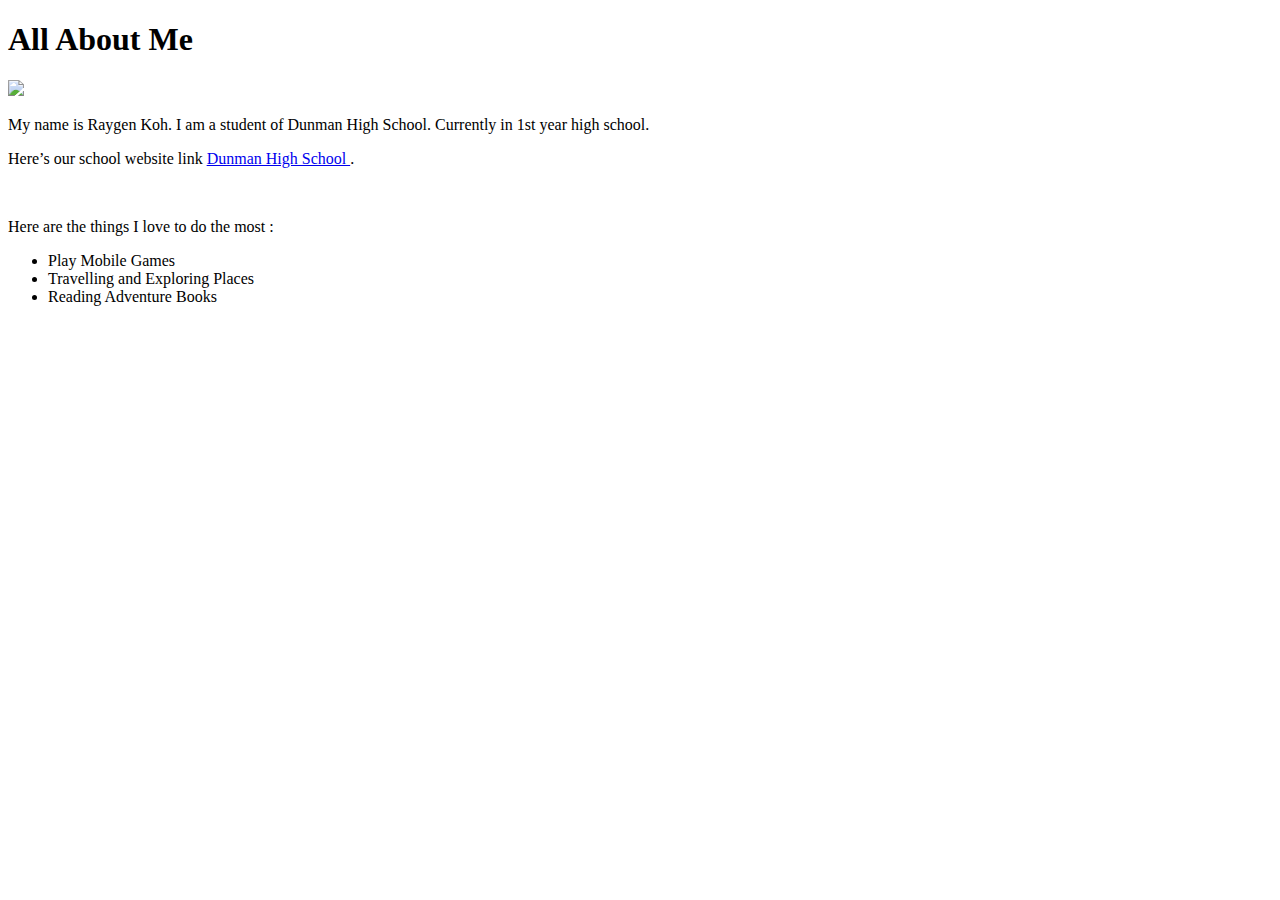
==== index.html @ b17a1d7c "Create index.html" ====
<!DOCTYPE html>
<html>
<link rel="stylesheet" type="text/css" href="style.css">
<body>
<h1> All About Me</h1>
<title> This is my website </title>
<img src="photo.jpg"/>
<p>
My name is Raygen Koh. I am a student of Dunman High School. Currently in 1st year high school. </p>
<p>
Here’s our school website link <a href ="www.dhs.sg"> Dunman High School  </a>. </p>
<br>
<p>Here are the things I love to do the most : </p> 
<ul>
<li>Play Mobile Games</li>
<li>Travelling and Exploring Places</li>
<li>Reading Adventure Books</li>
</ul>
</body>
</html>
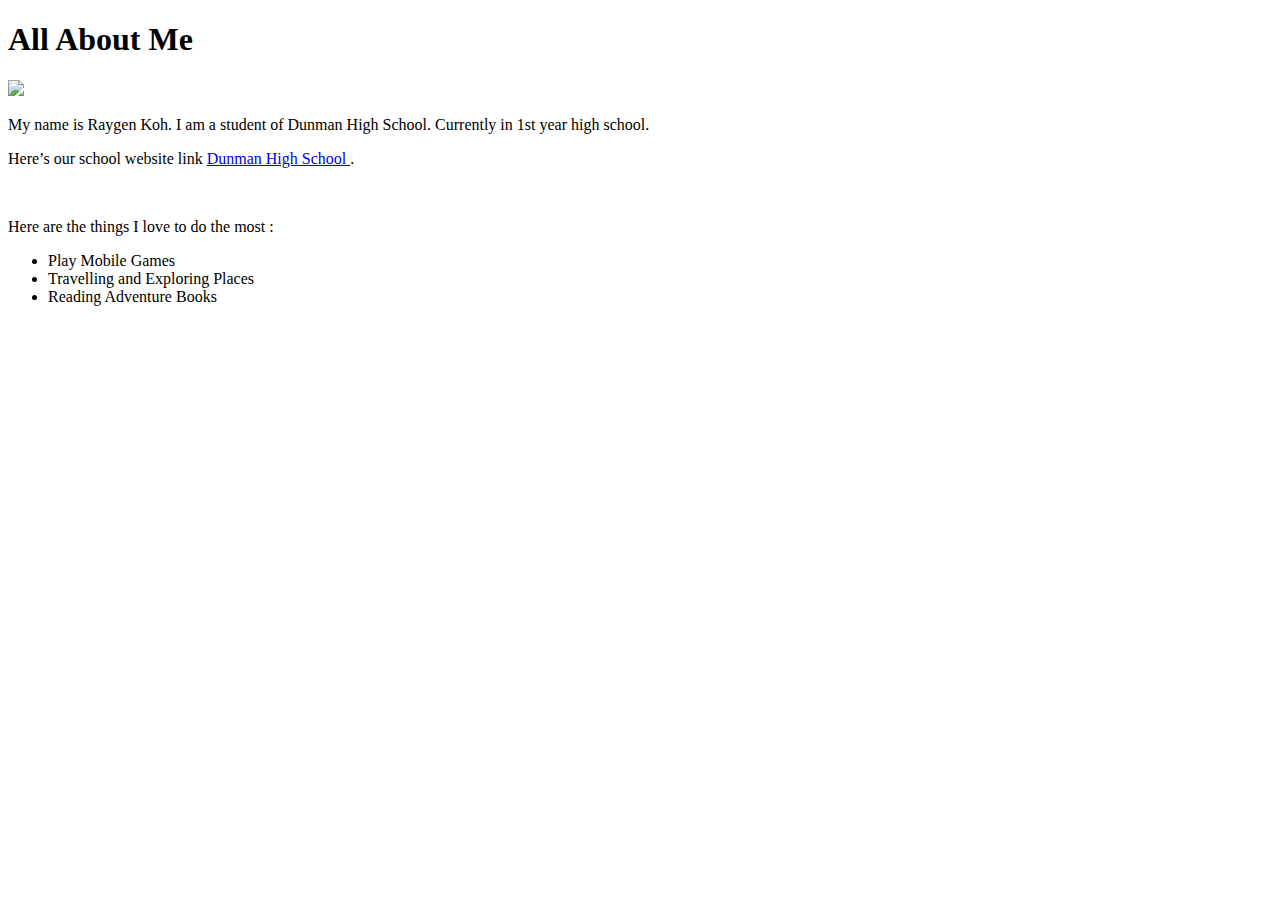
==== commit f0a2f3f7: "Update index.html" ====
--- a/index.html
+++ b/index.html
@@ -4,7 +4,7 @@
 <body>
 <h1> All About Me</h1>
 <title> This is my website </title>
-<img src="photo.jpg"/>
+<img src="https://scontent-sit4-1.cdninstagram.com/vp/44726cae9e0348b13b911906e869ed5b/5B5BEFF9/t51.2885-19/s150x150/21879590_1146729275427768_391860687099396096_n.jpg"/>
 <p>
 My name is Raygen Koh. I am a student of Dunman High School. Currently in 1st year high school. </p>
 <p>
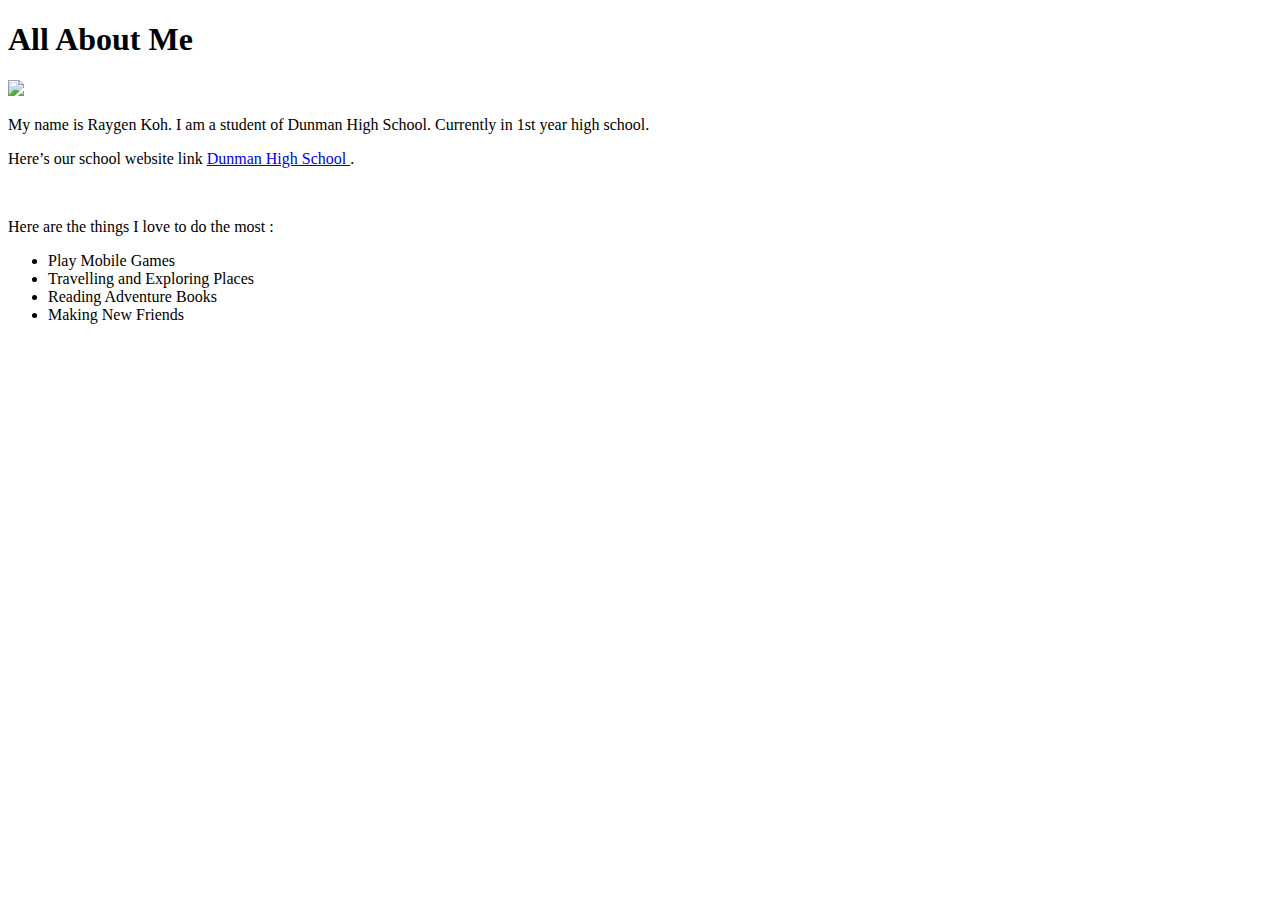
==== commit 9c4f7945: "Update index.html" ====
--- a/index.html
+++ b/index.html
@@ -4,7 +4,7 @@
 <body>
 <h1> All About Me</h1>
 <title> This is my website </title>
-<img src="https://scontent-sit4-1.cdninstagram.com/vp/44726cae9e0348b13b911906e869ed5b/5B5BEFF9/t51.2885-19/s150x150/21879590_1146729275427768_391860687099396096_n.jpg"/>
+<img src="https://tinyurl.com/yb528ppn">
 <p>
 My name is Raygen Koh. I am a student of Dunman High School. Currently in 1st year high school. </p>
 <p>
@@ -15,6 +15,7 @@
 <li>Play Mobile Games</li>
 <li>Travelling and Exploring Places</li>
 <li>Reading Adventure Books</li>
+  <li>Making New Friends</li>
 </ul>
 </body>
 </html>
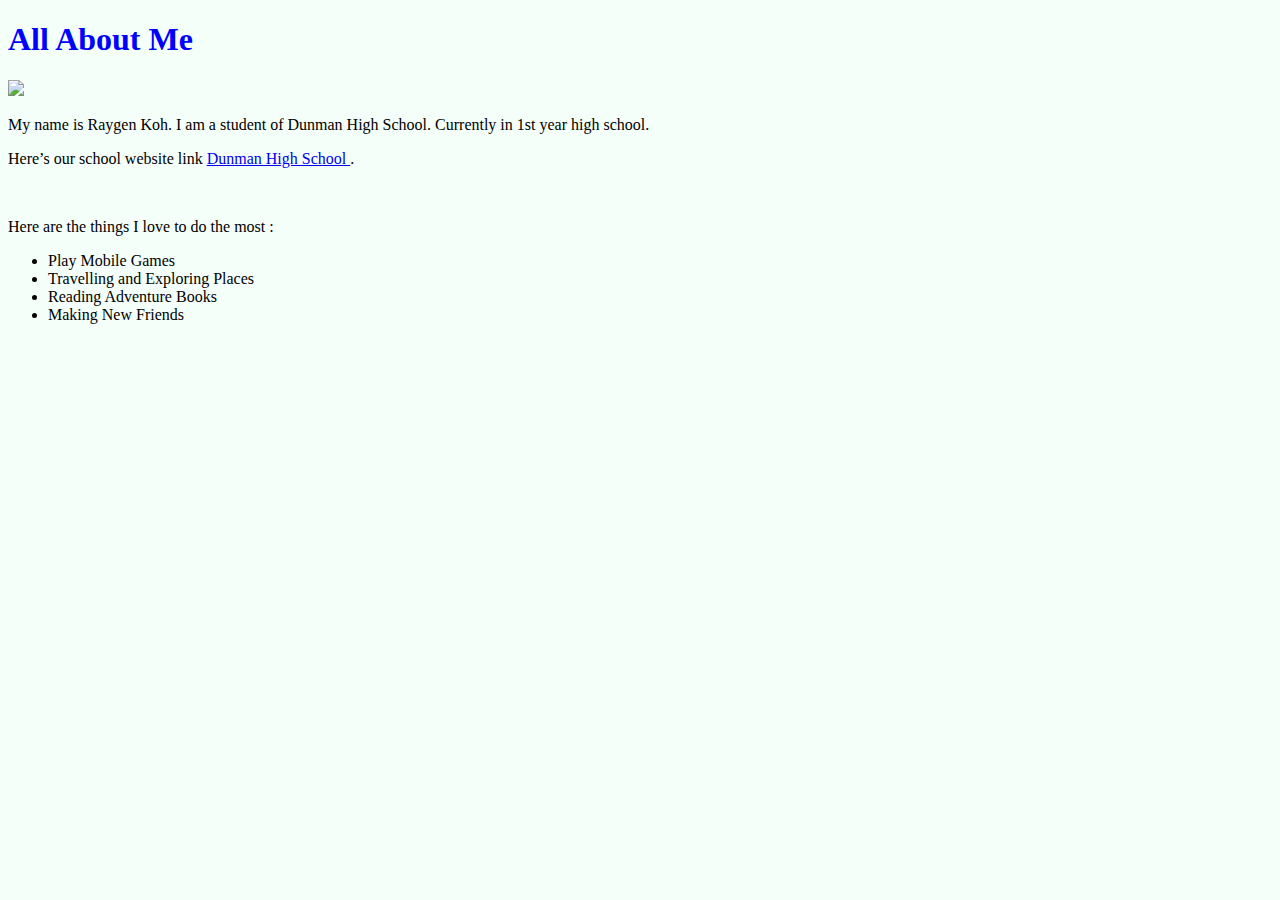
==== commit d67ed825: "Update index.html" ====
--- a/index.html
+++ b/index.html
@@ -1,6 +1,6 @@
 <!DOCTYPE html>
 <html>
-<link rel="stylesheet" type="text/css" href="style.css">
+<link rel="stylesheet" type="text/css" href="Style.CSS">
 <body>
 <h1> All About Me</h1>
 <title> This is my website </title>
@@ -15,7 +15,7 @@
 <li>Play Mobile Games</li>
 <li>Travelling and Exploring Places</li>
 <li>Reading Adventure Books</li>
-  <li>Making New Friends</li>
+<li>Making New Friends</li>
 </ul>
 </body>
 </html>
--- a/Style.CSS
+++ b/Style.CSS
@@ -0,0 +1,18 @@
+h1{
+
+  font-family: comicsans;
+  color:blue;
+}
+
+ h2{
+  font-family: verdana;
+  color:blue;
+}
+
+p{
+ font-family: verdana;
+}
+
+body {
+    background-color: #F5FFFA;
+}
